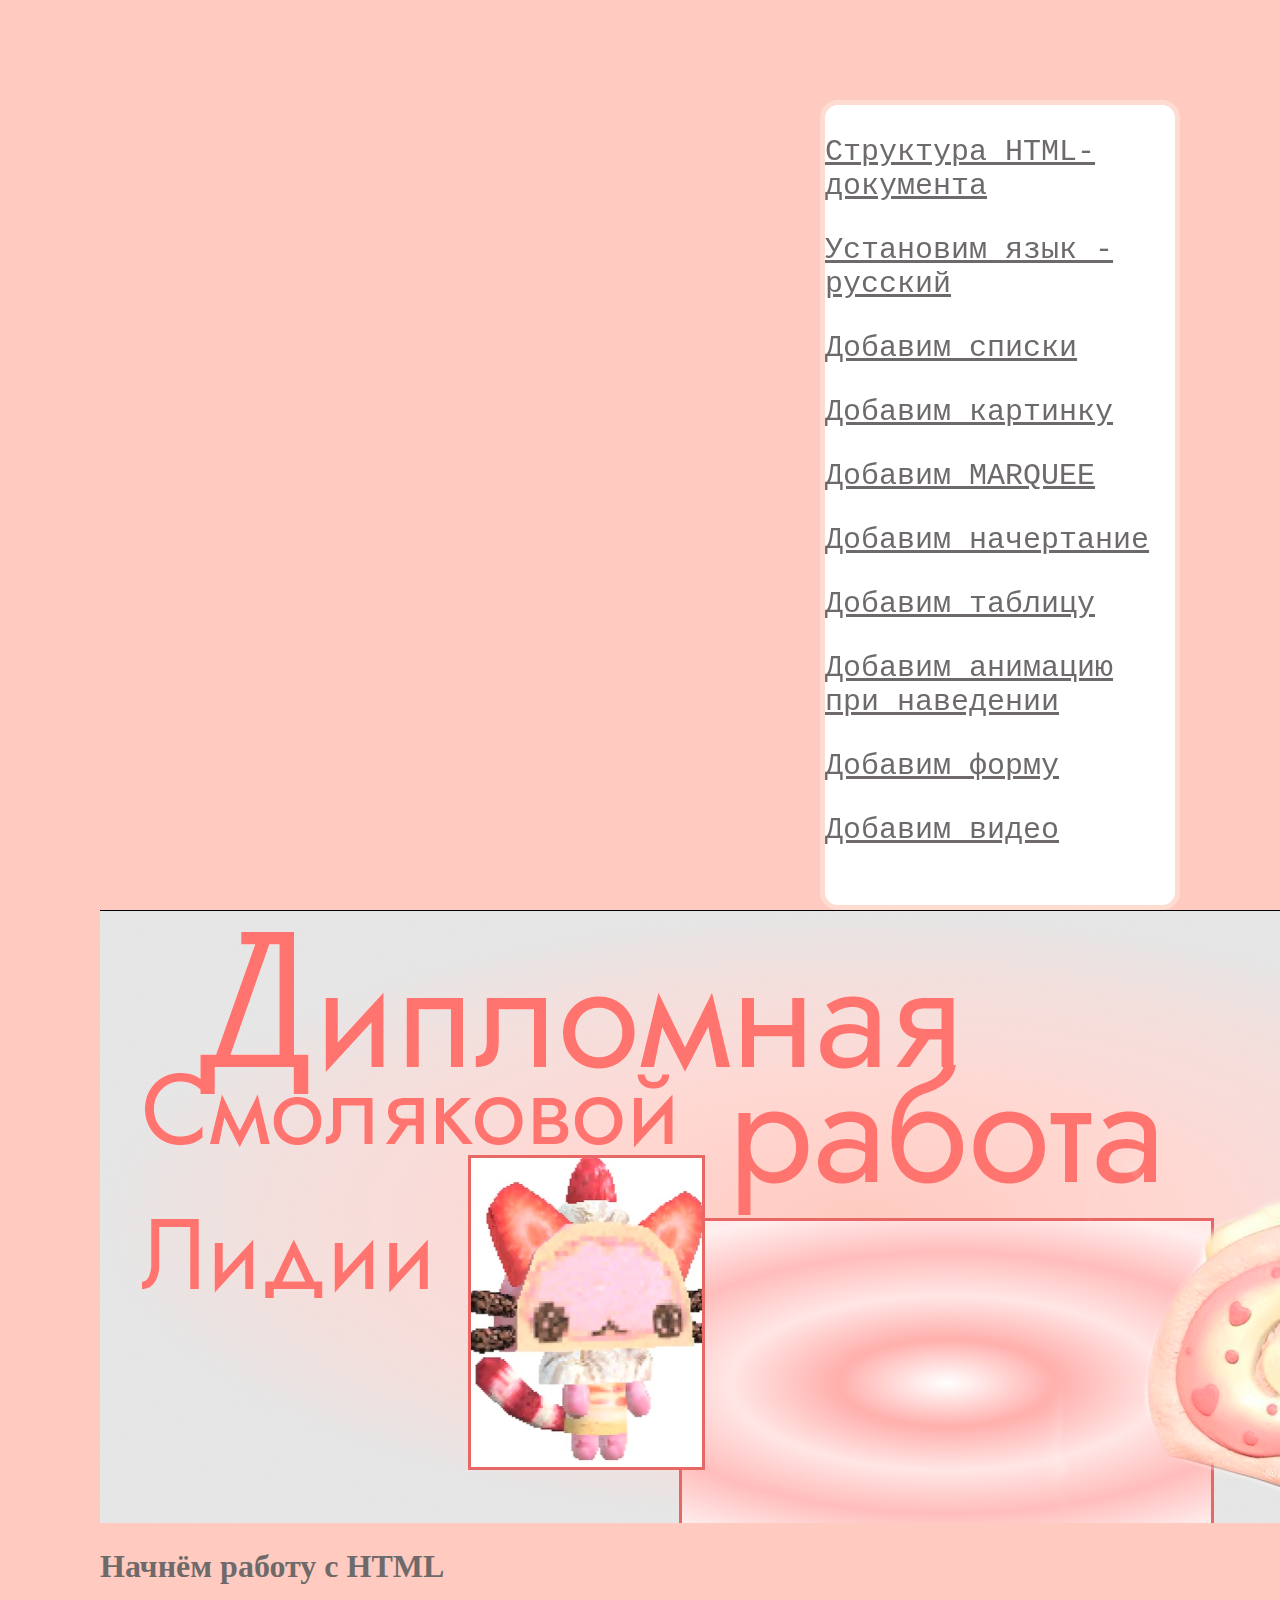
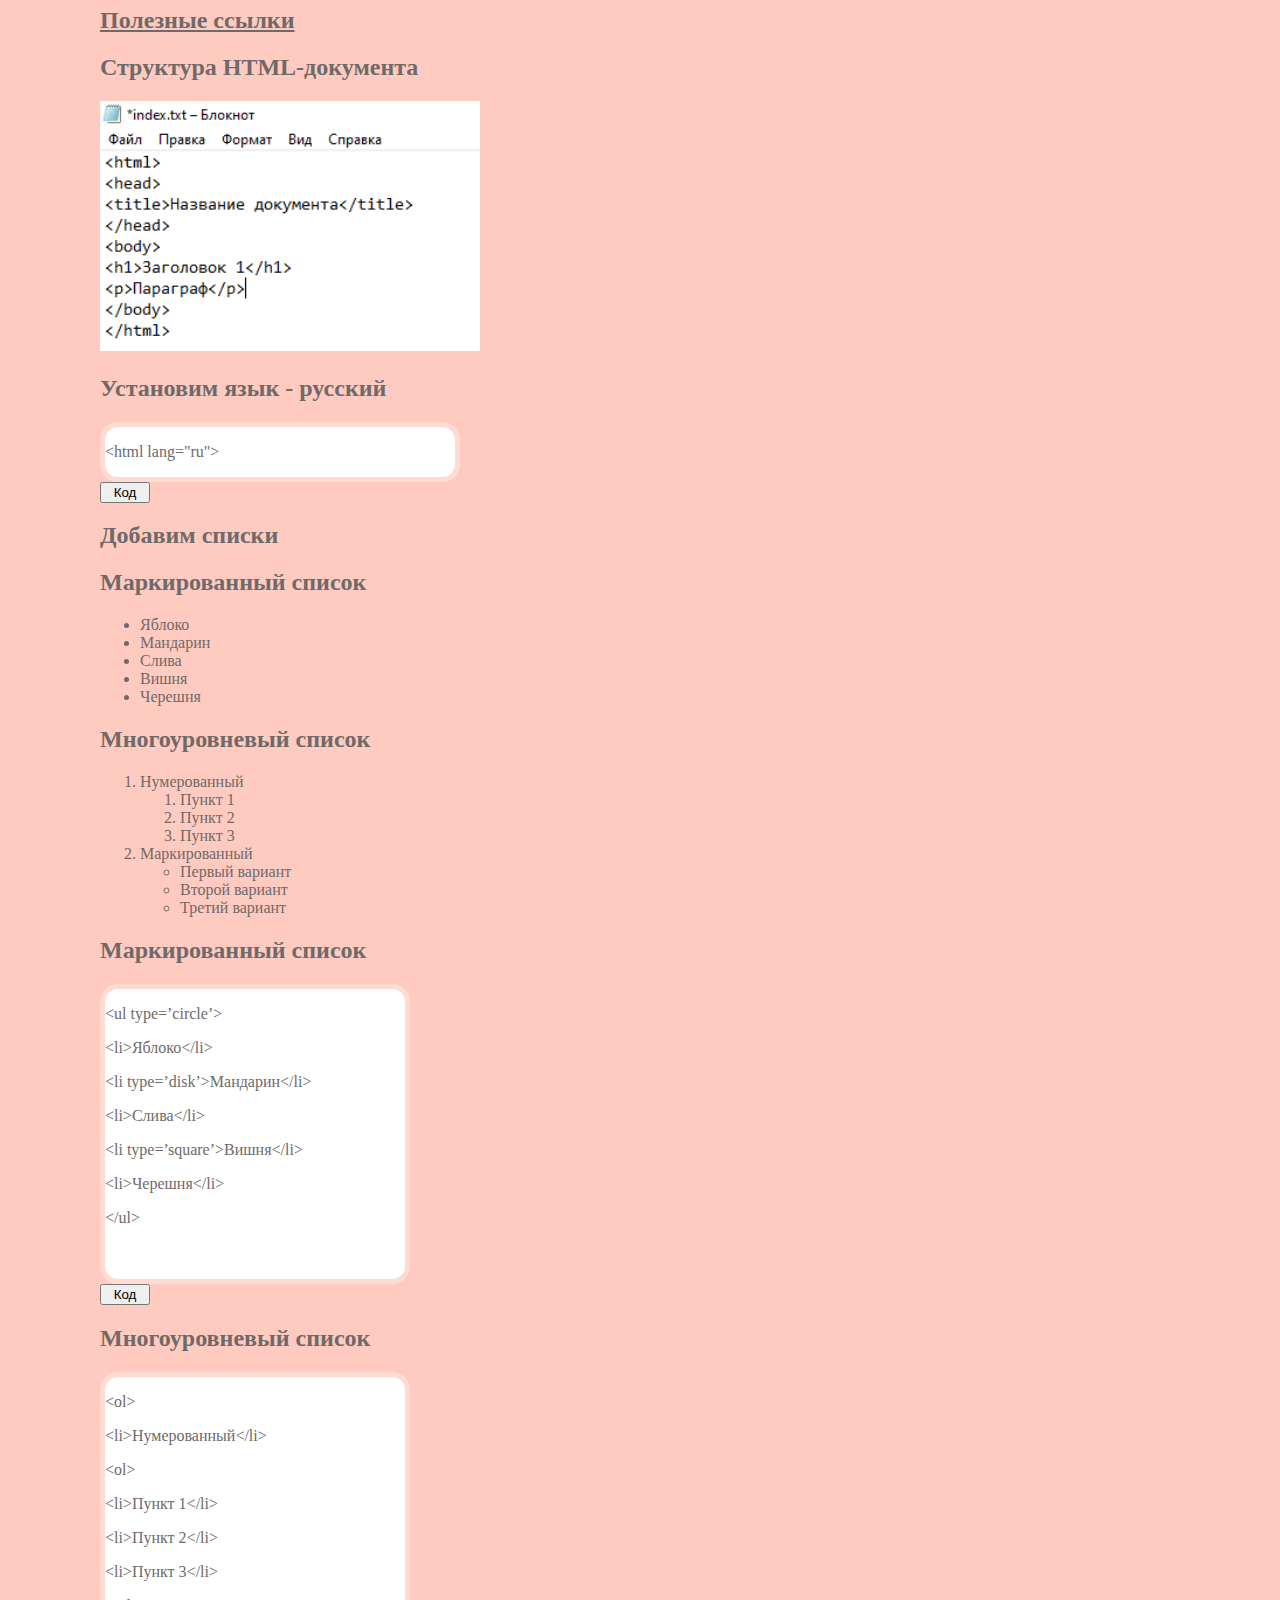
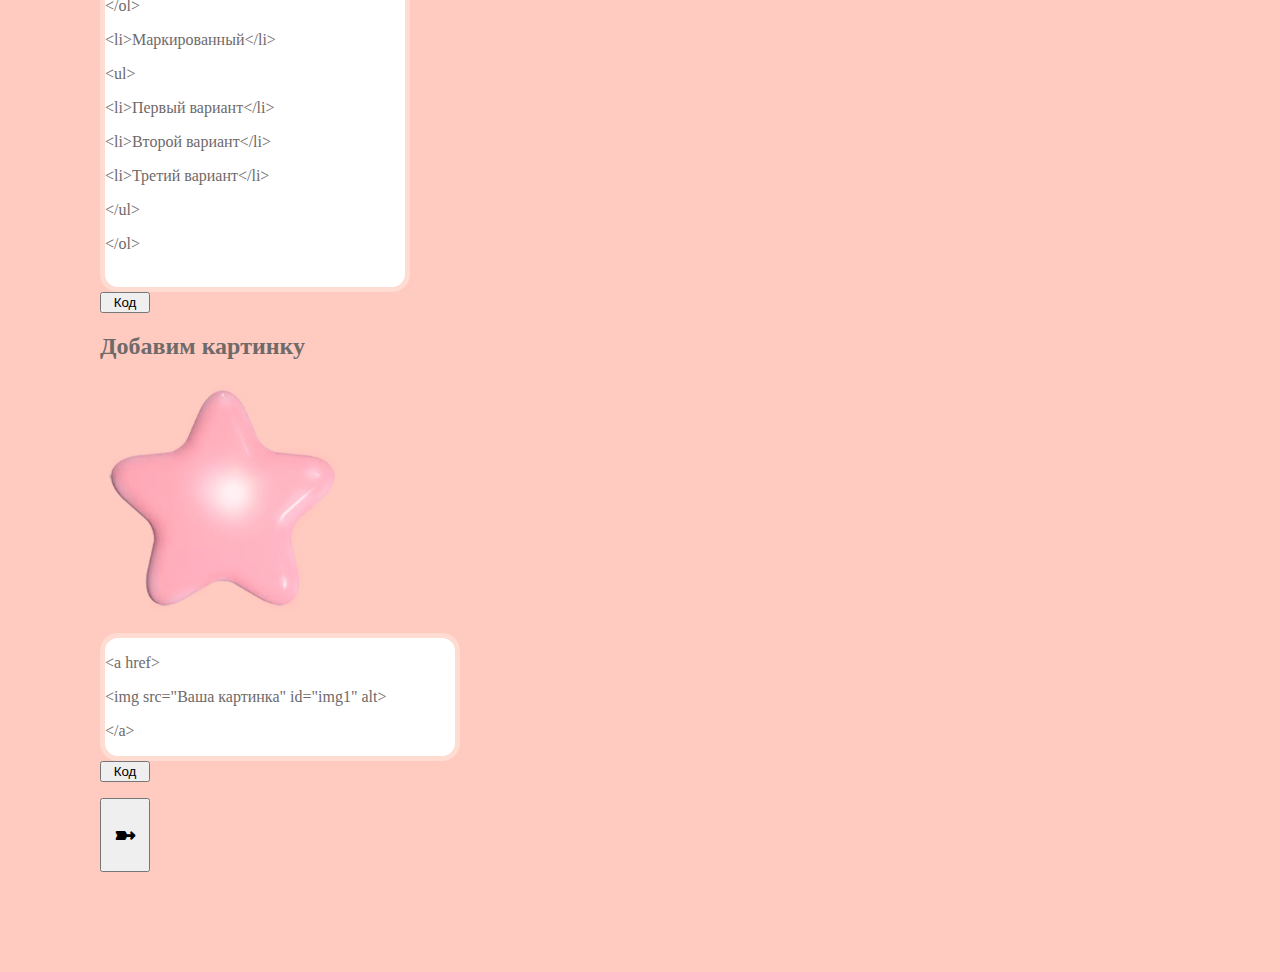
==== index.html @ 68c6f9c6 "Update index.html" ====
<!DOCTYPE html>
<html lang="ru">
  <head>
    <meta charset="utf-8">
    <meta http-equiv="X-UA-Compatible" content="IE=edge,chrome=1">
    <title>Курсовая работа за 2 курс</title>
    
    <meta name="author" content="mrmrs">
    <meta name="description" content="Common HTML patterns">
    <meta name="viewport" content="width=device-width, initial-scale=1">
	   <link rel="javascript" href="index.js">
     <link rel="stylesheet" href="style.css">
	<link rel="icon" href="icon.png" type="image/x-icon">

	  
  </head>
  <body>
    <div class="nav">
	<p>
	<a href="#structure">Структура HTML-документа</a>
	</p>
	<p>
	<a href="#language">Установим язык - русский</a>
	</p>
	<p>
	<a href="#list">Добавим списки</a>
	</p>
	<p>
	<a href="#img">Добавим картинку</a>
	</p>
	<p>
	<a href="#marquee">Добавим MARQUEE</a>
	</p>
	<p>
	<a href="#textstyle">Добавим начертание</a>
	</p>
	<p>
	<a href="#table">Добавим таблицу</a>
	</p>
	<p>
	<a href="#animation">Добавим анимацию при наведении</a>
	</p>
	<p>
	<a href="#form">Добавим форму</a>
	</p>
	<p>
	<a href="#video">Добавим видео</a>
	</p>
    </div>

	  
    <img src="Снимок экрана (2).png" id="banner" alt>
	  
    <h1 id="title">Начнём работу с HTML</h1>
<h2>
	<a href="index4.html">Полезные ссылки</a>
</h2>
	  
    <h2><a name="structure">Структура HTML-документа</a></h2>
    <img id="img1" src="screenshoot.png">

<h2><a name="language">Установим язык - русский</a></h2>
	  <div id="divv">
	 <p>&lthtml lang="ru"></p>
	  </div>

<button id="copyButton">Код</button>
<script>
    document.querySelector("#copyButton").addEventListener("click", function() {
    var range = document.createRange();
    range.selectNode(document.querySelector("#divv"));
    window.getSelection().removeAllRanges();
    window.getSelection().addRange(range);
    document.execCommand("copy");
    window.getSelection().removeAllRanges();
});
</script>
	  
    <h2><a name="list">Добавим списки</a></h2>
    <h2>Маркированный список</h2>
<ul type=’circle’>
<li>Яблоко</li>
<li type=’disk’>Мандарин</li>
<li>Слива</li>
<li type=’square’>Вишня</li>
<li>Черешня</li>
</ul>
    <h2>Многоуровневый список</h2>
<ol>
<li>Нумерованный</li>
<ol>
<li>Пункт 1</li>
<li>Пункт 2</li>
<li>Пункт 3</li>
</ol>
<li>Маркированный</li>
<ul>
<li>Первый вариант</li>
<li>Второй вариант</li>
<li>Третий вариант</li>
</ul>
</ol>

<h2>Маркированный список</h2>
<div id="divmarklist">
<p>&ltul type=’circle’></p>
<p>&ltli>Яблоко&lt/li></p>
<p>&ltli type=’disk’>Мандарин&lt/li></p>
<p>&ltli>Слива&lt/li></p>
<p>&ltli type=’square’>Вишня&lt/li></p>
<p>&ltli>Черешня&lt/li></p>
<p>&lt/ul></p>
</div>

<button id="copybutton">Код</button>
<script>
    document.querySelector("#copybutton").addEventListener("click", function() {
    var range = document.createRange();
    range.selectNode(document.querySelector("#divmarklist"));
    window.getSelection().removeAllRanges();
    window.getSelection().addRange(range);
    document.execCommand("copy");
    window.getSelection().removeAllRanges();
});
</script>

    <h2>Многоуровневый список</h2>
<div id="divlvllist">
<p>&ltol></p>
<p>&ltli>Нумерованный&lt/li></p>
<p>&ltol></p>
<p>&ltli>Пункт 1&lt/li></p>
<p>&ltli>Пункт 2&lt/li></p>
<p>&ltli>Пункт 3&lt/li></p>
<p>&lt/ol></p>
<p>&ltli>Маркированный&lt/li></p>
<p>&ltul></p>
<p>&ltli>Первый вариант&lt/li></p>
<p>&ltli>Второй вариант&lt/li></p>
<p>&ltli>Третий вариант&lt/li></p>
<p>&lt/ul></p>
<p>&lt/ol></p>
</div>

<button id="CopyButton">Код</button>
<script>
    document.querySelector("#CopyButton").addEventListener("click", function() {
    var range = document.createRange();
    range.selectNode(document.querySelector("#divlvllist"));
    window.getSelection().removeAllRanges();
    window.getSelection().addRange(range);
    document.execCommand("copy");
    window.getSelection().removeAllRanges();
});
</script>	  
	  
<h2><a name="img">Добавим картинку</a></h2>
<a href>
    <img src="6b1bb26664a8aafcd16a6d4436bcf54a.png" id="img1" alt>
</a>
<div id="img">
    <p>
&lta href>
    <p/>
    <p>
    &ltimg src="Ваша картинка" id="img1" alt>
    </p>
    <p>
&lt/a>
    <p/>
</div>

<button id="Copybutton">Код</button>
<script>
    document.querySelector("#Copybutton").addEventListener("click", function() {
    var range = document.createRange();
    range.selectNode(document.querySelector("#img"));
    window.getSelection().removeAllRanges();
    window.getSelection().addRange(range);
    document.execCommand("copy");
    window.getSelection().removeAllRanges();
});
</script>
	<p> </p>
	  
<a href='index2.html'>
    <button>
	<h1>➼</h1>
    </button>
</a>
	
  </body>
</html>
---- style.css ----
html {
   scroll-behavior: smooth;
}
#img1 {
   height: 250px;
   transition: transform .3s ease-in-out;
}

body {
   background-color: #FFCAC0;
   background-size: cover;
   margin: 100px;
}
h2 {
   color: #6E6A6A;
   panding-left: 50px;
}
#title {
   color: #6E6A6A;
   animation-duration: 3s;
   animation-name: slidein;
   ​font-family: Garamond, serif;
   panding-left: 35px;
}
@keyframes slidein {
  from {
    margin-left: 60%;
    width: 300%;
  }

  to {
    margin-left: 0%;
    width: 100%;
  }
}  

ol {
   color: #6E6A6A;
}
ul {
   color: #6E6A6A;
}
marquee {
   color: #6E6A6A;
}
p {
   color: #6E6A6A;
   panding-left: 35px;
}
button {
	width: 50px;
}
button:hover {
	width: 50px;
	background: rgba(0,0,0,0);
	color: #6E6A6A;
	box-shadow: inset 0 0 0 3px #6E6A6A;
}

#img2 {
   margin-left: 60px;
   height: 150px;
}
a:hover #img2, a:focus #img2 {
   transform: scale(1.5) rotate(-3deg);
   margin-left: 60px;
}
.divvv {
   border: 5px solid #FFDCD2; 
   height: 510px;
   width: 350px;
   background-color: #FFFFFF;
   border-radius: 18px;
}
.divv {
   border: 5px solid #FFDCD2; 
   height: 290px;
   width: 300px;
   background-color: #FFFFFF;
   border-radius: 18px;
}

#divmarklist {
   border: 5px solid #FFDCD2; 
   height: 290px;
   width: 300px;
   background-color: #FFFFFF;
   border-radius: 18px;
}

#divlvllist {
   border: 5px solid #FFDCD2; 
   height: 510px;
   width: 300px;
   background-color: #FFFFFF;
   border-radius: 18px;
}

div {
   border: 5px solid #FFDCD2; 
   background-color: #FFFFFF;
   width: 350px;
   border-radius: 18px;
}

.nav {
	position: sticky;
	float: right;
	top: 15px;
	right: 50px;
	font-color: #6E6A6A;
	height: 800px;
	font: 30px "Courier New", sans-serif;
	border-radius: 18px;
}
@import url('https://fonts.googleapis.com/css?family=Lobster Two');

h3{
  margin: 40px auto;
  font-family: 'Ubuntu', sans-serif;
  font-size: 70px;
  font-weight: bold;
  color: #CFC547;
  text-align: center;
  letter-spacing: 5px;
  text-shadow: 10px 10px 25px rgb(81,67,21),
    -10px 10px 25px rgb(81,67,21),
    -10px -10px 25px rgb(81,67,21),
    10px -10px 25px rgb(81,67,21);
   panding-left: 35px;
}

a {
	color: #6E6A6A;
}

#diplom {
   color: #6E6A6A;
   animation-duration: 3s;
   animation-name: slidein;
   ​font-family: Garamond, serif;
}
selector {
  cursor: src="cursor.png", auto;
}

.banner {
	width: 1080px;
}
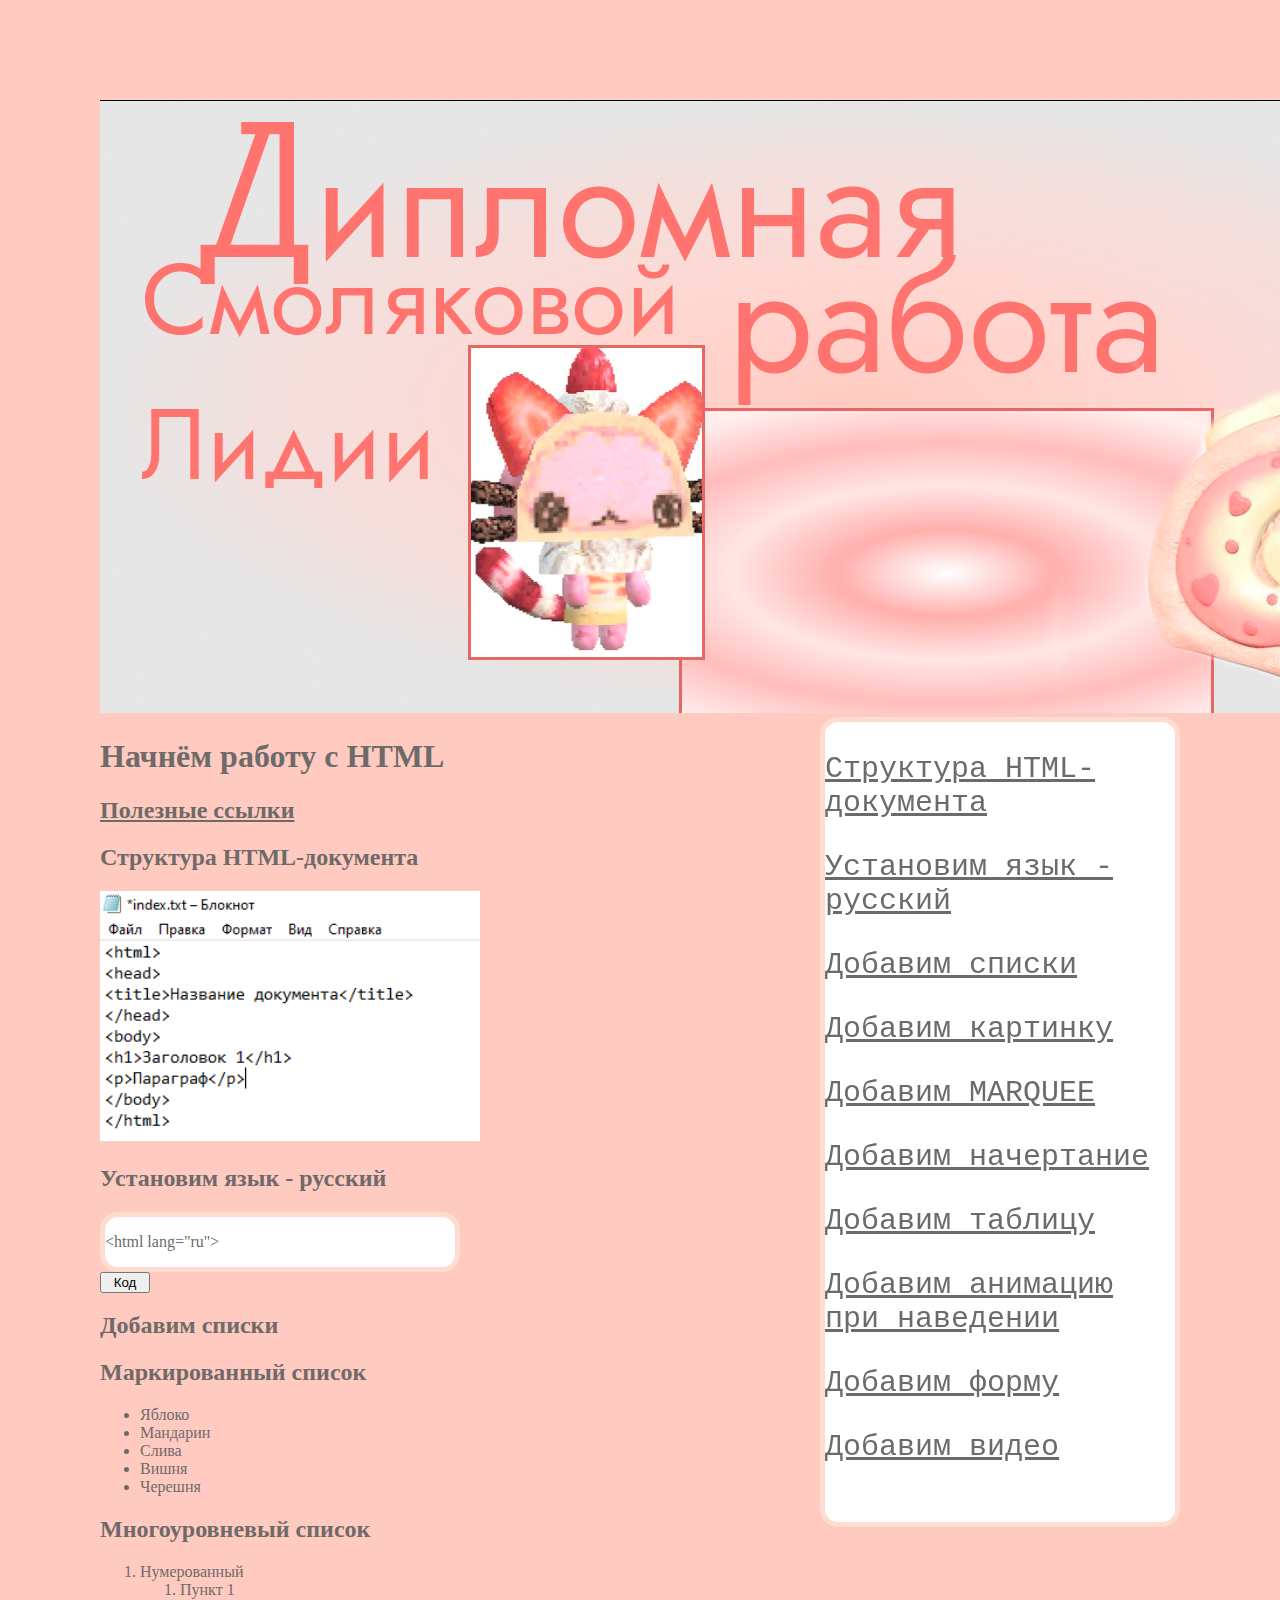
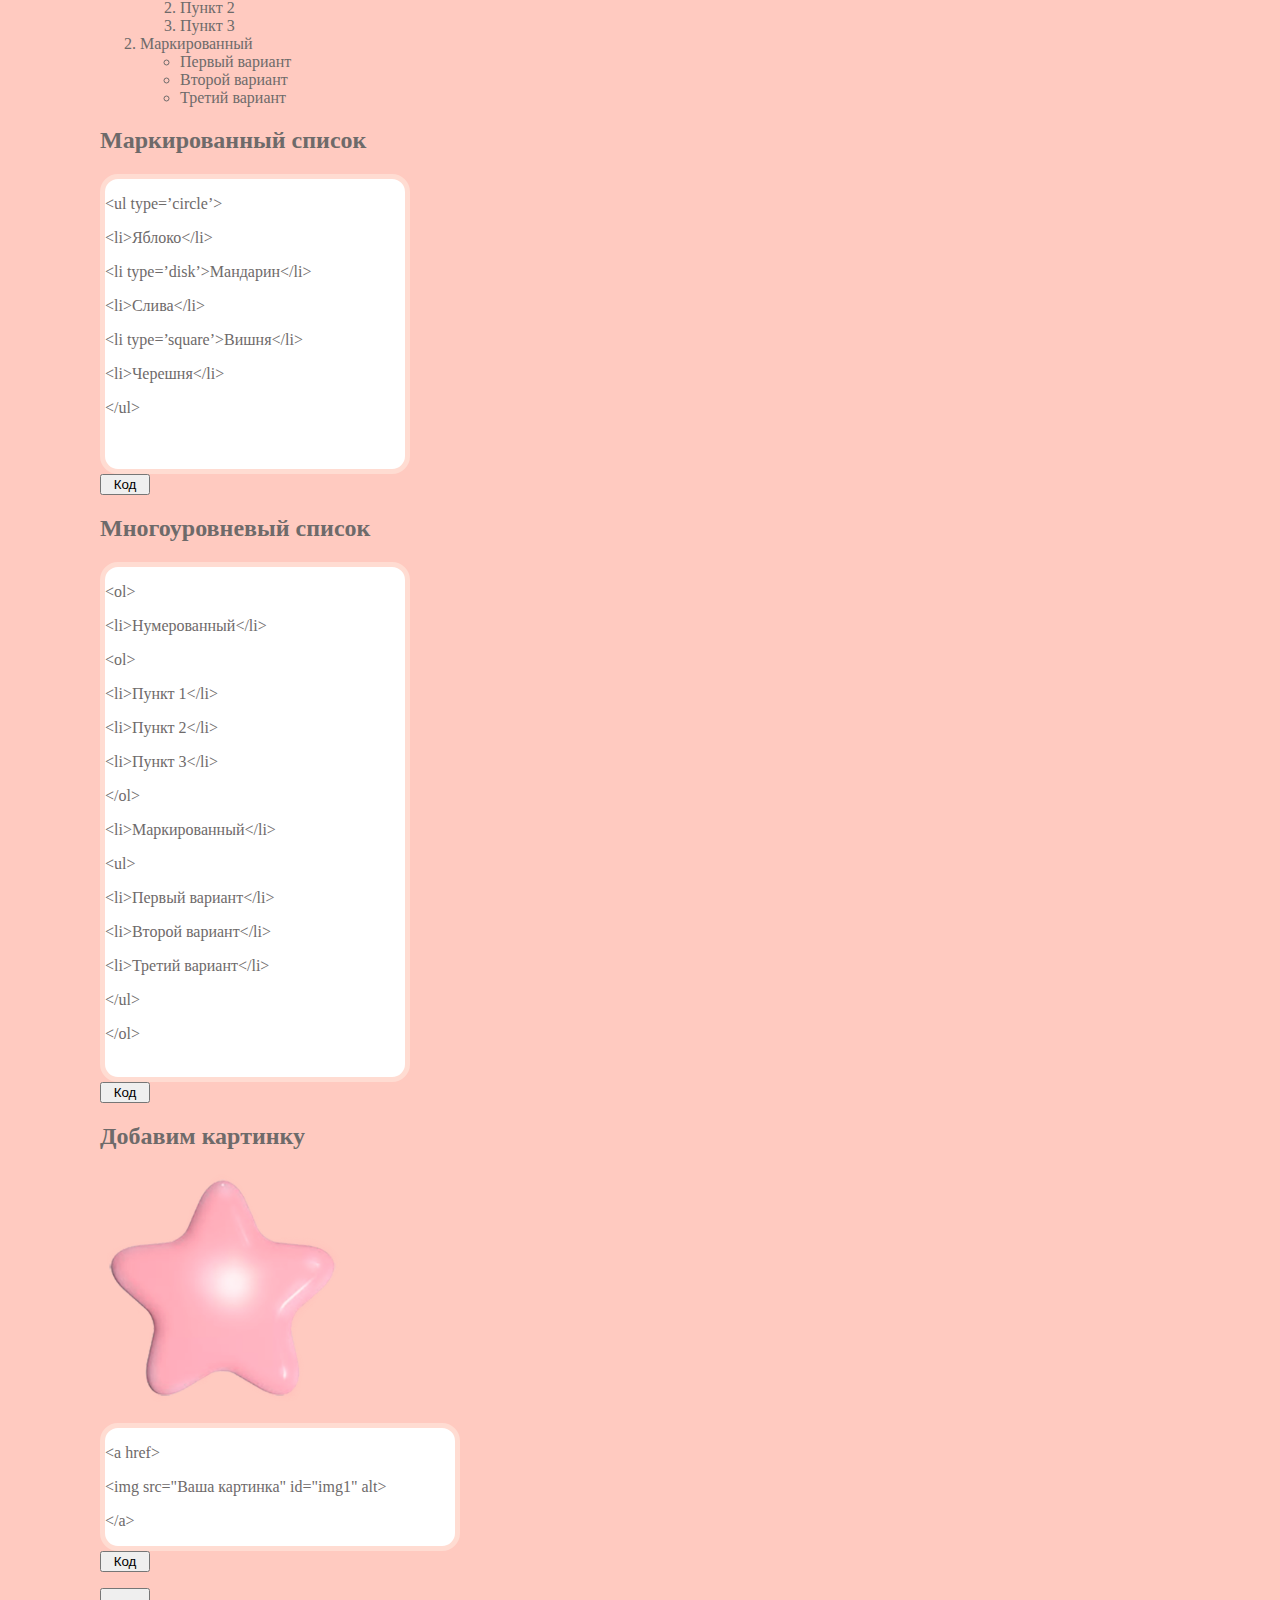
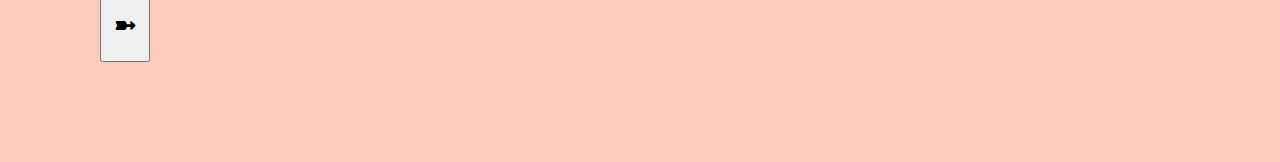
==== commit 7e65b1ff: "Update index.html" ====
--- a/index.html
+++ b/index.html
@@ -15,6 +15,8 @@
 	  
   </head>
   <body>
+    <img src="Снимок экрана (2).png" id="banner" alt>
+
     <div class="nav">
 	<p>
 	<a href="#structure">Структура HTML-документа</a>
@@ -49,12 +51,12 @@
     </div>
 
 	  
-    <img src="Снимок экрана (2).png" id="banner" alt>
 	  
     <h1 id="title">Начнём работу с HTML</h1>
-<h2>
-	<a href="index4.html">Полезные ссылки</a>
-</h2>
+
+	<a href="index4.html">
+		<h2>Полезные ссылки</h2>
+	</a>
 	  
     <h2><a name="structure">Структура HTML-документа</a></h2>
     <img id="img1" src="screenshoot.png">
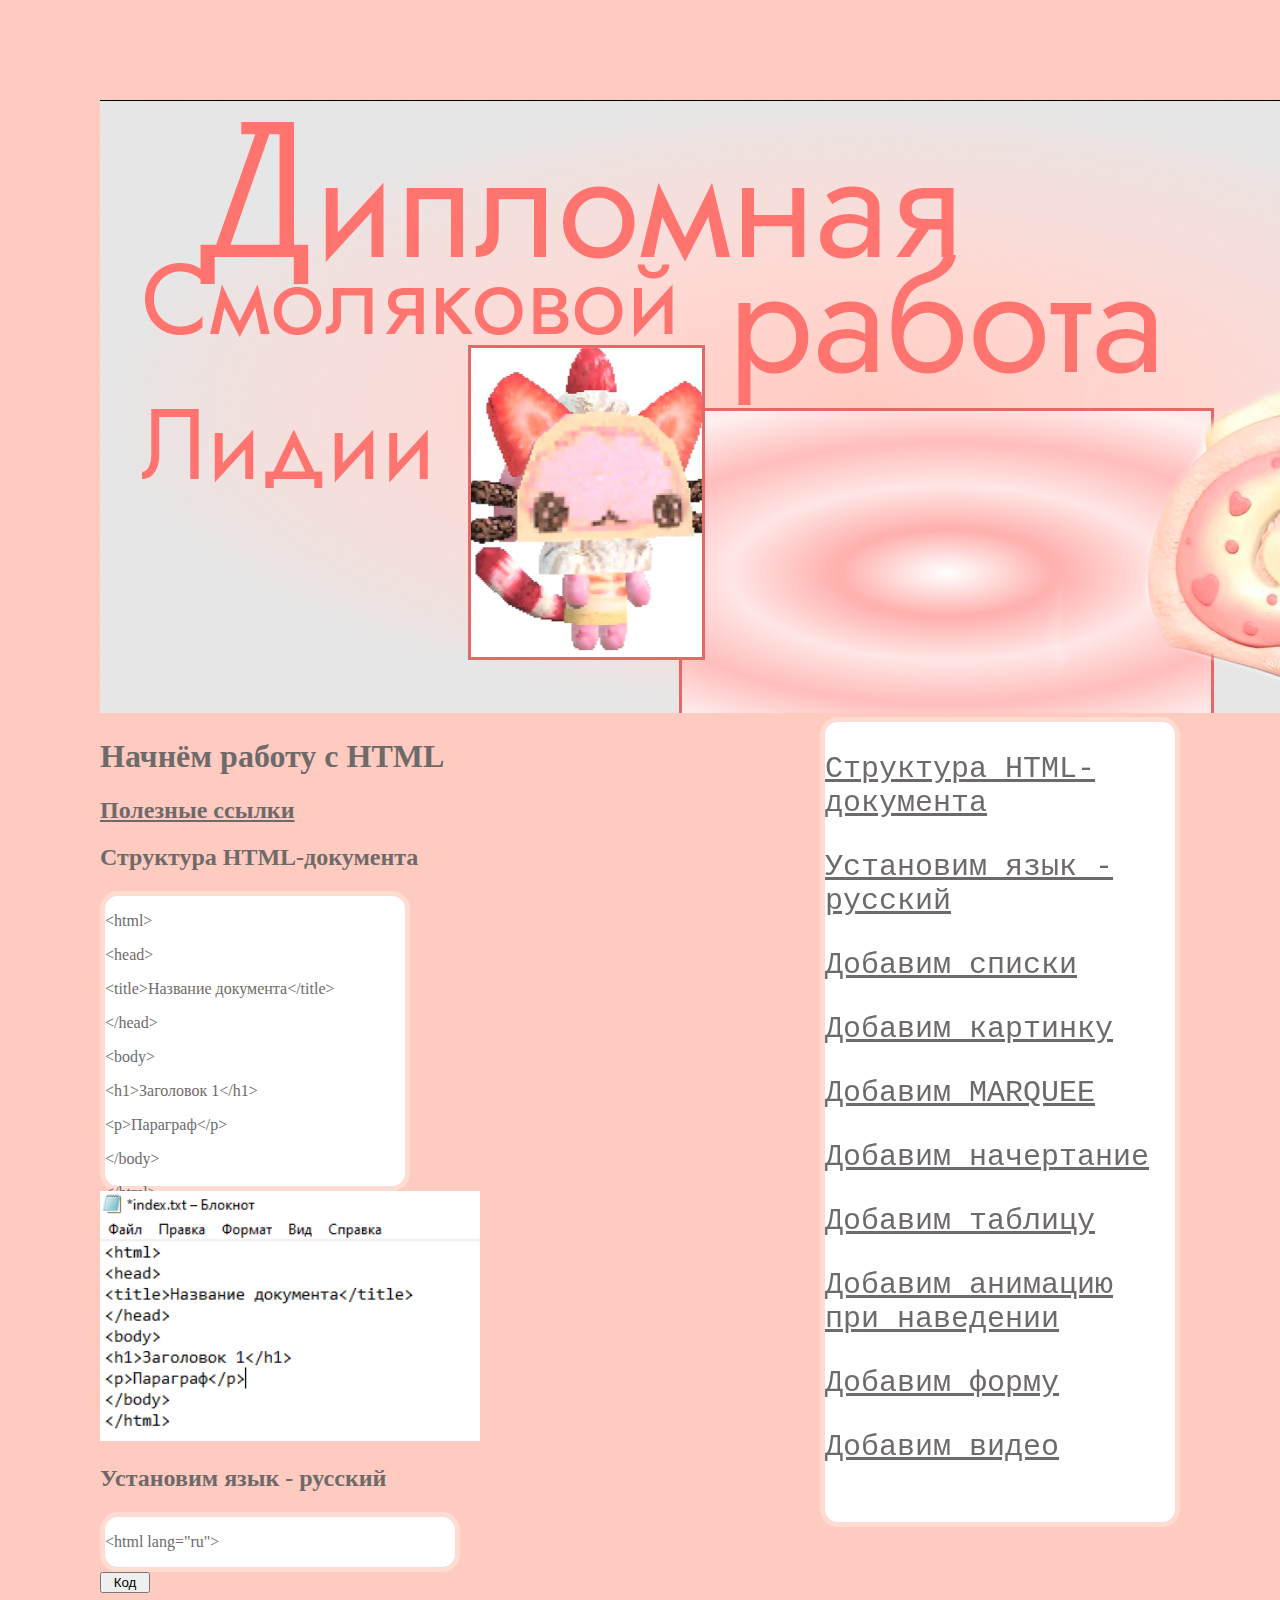
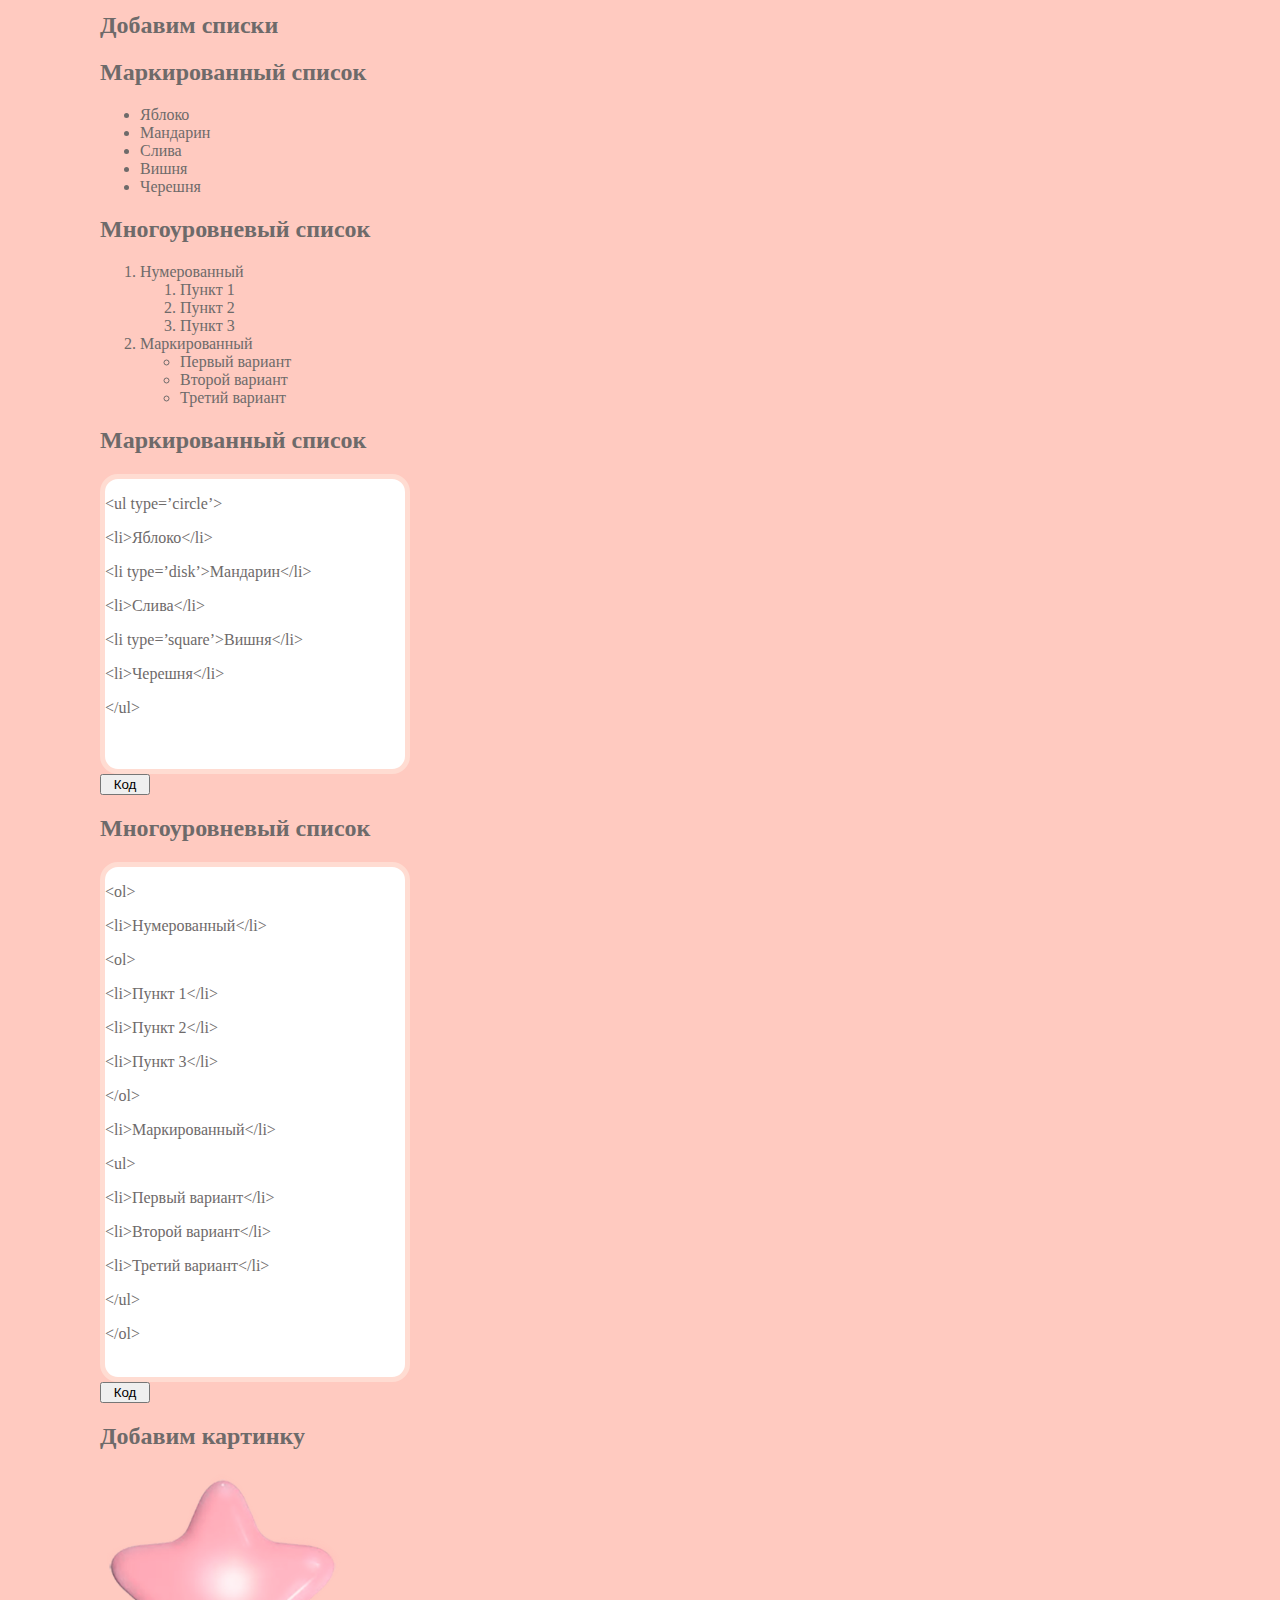
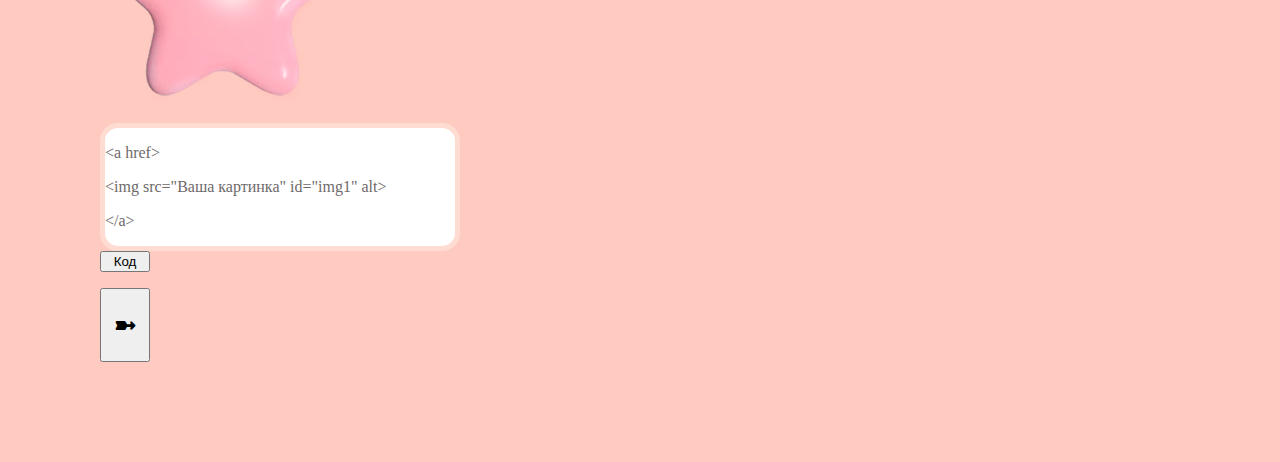
==== commit 7fc3e894: "Update index.html" ====
--- a/index.html
+++ b/index.html
@@ -59,6 +59,17 @@
 	</a>
 	  
     <h2><a name="structure">Структура HTML-документа</a></h2>
+	  <div id="divmarklist">
+<p>&lthtml></p>
+<p>&lthead></p>
+<p>&lttitle>Название документа&lt/title></p>
+<p>&lt/head></p>
+<p>&ltbody></p>
+<p>&lth1>Заголовок 1&lt/h1></p>
+<p>&ltp>Параграф&lt/p></p>
+<p>&lt/body></p>
+<p>&lt/html></p>
+</div>
     <img id="img1" src="screenshoot.png">
 
 <h2><a name="language">Установим язык - русский</a></h2>
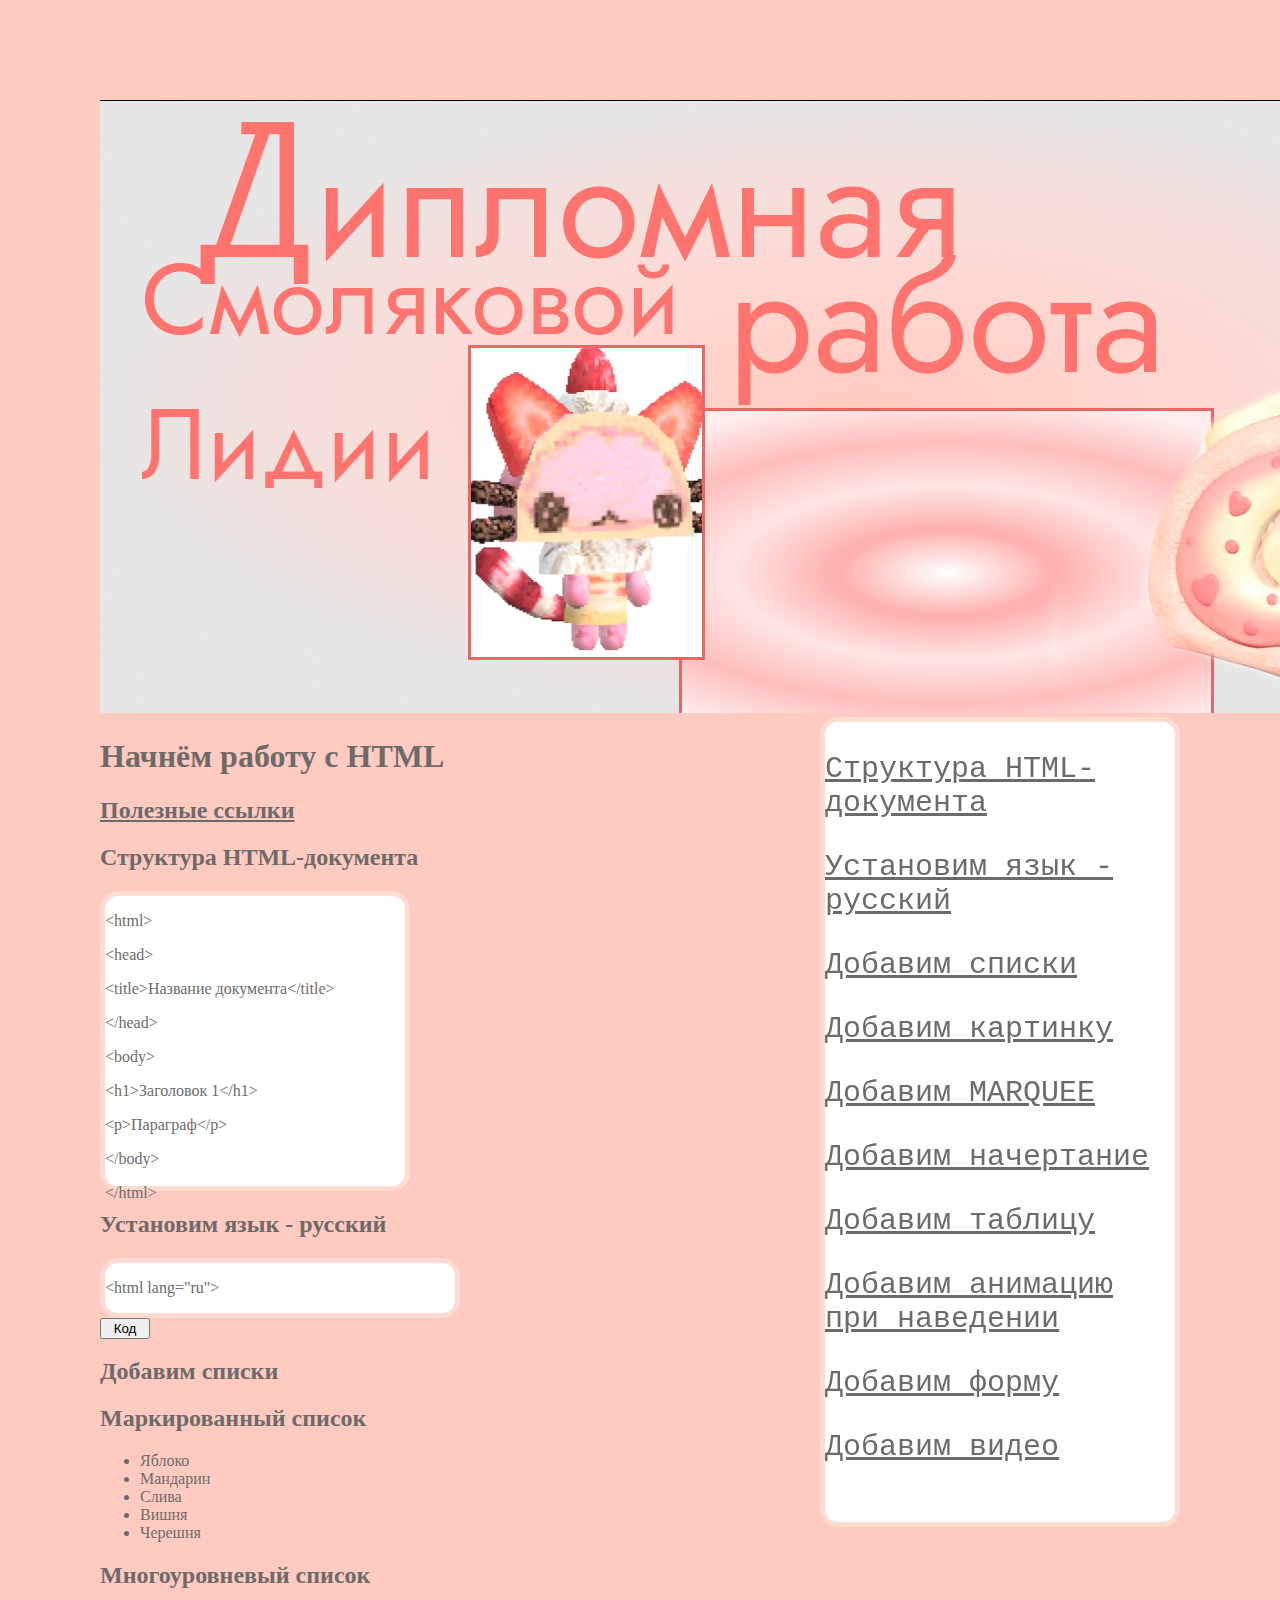
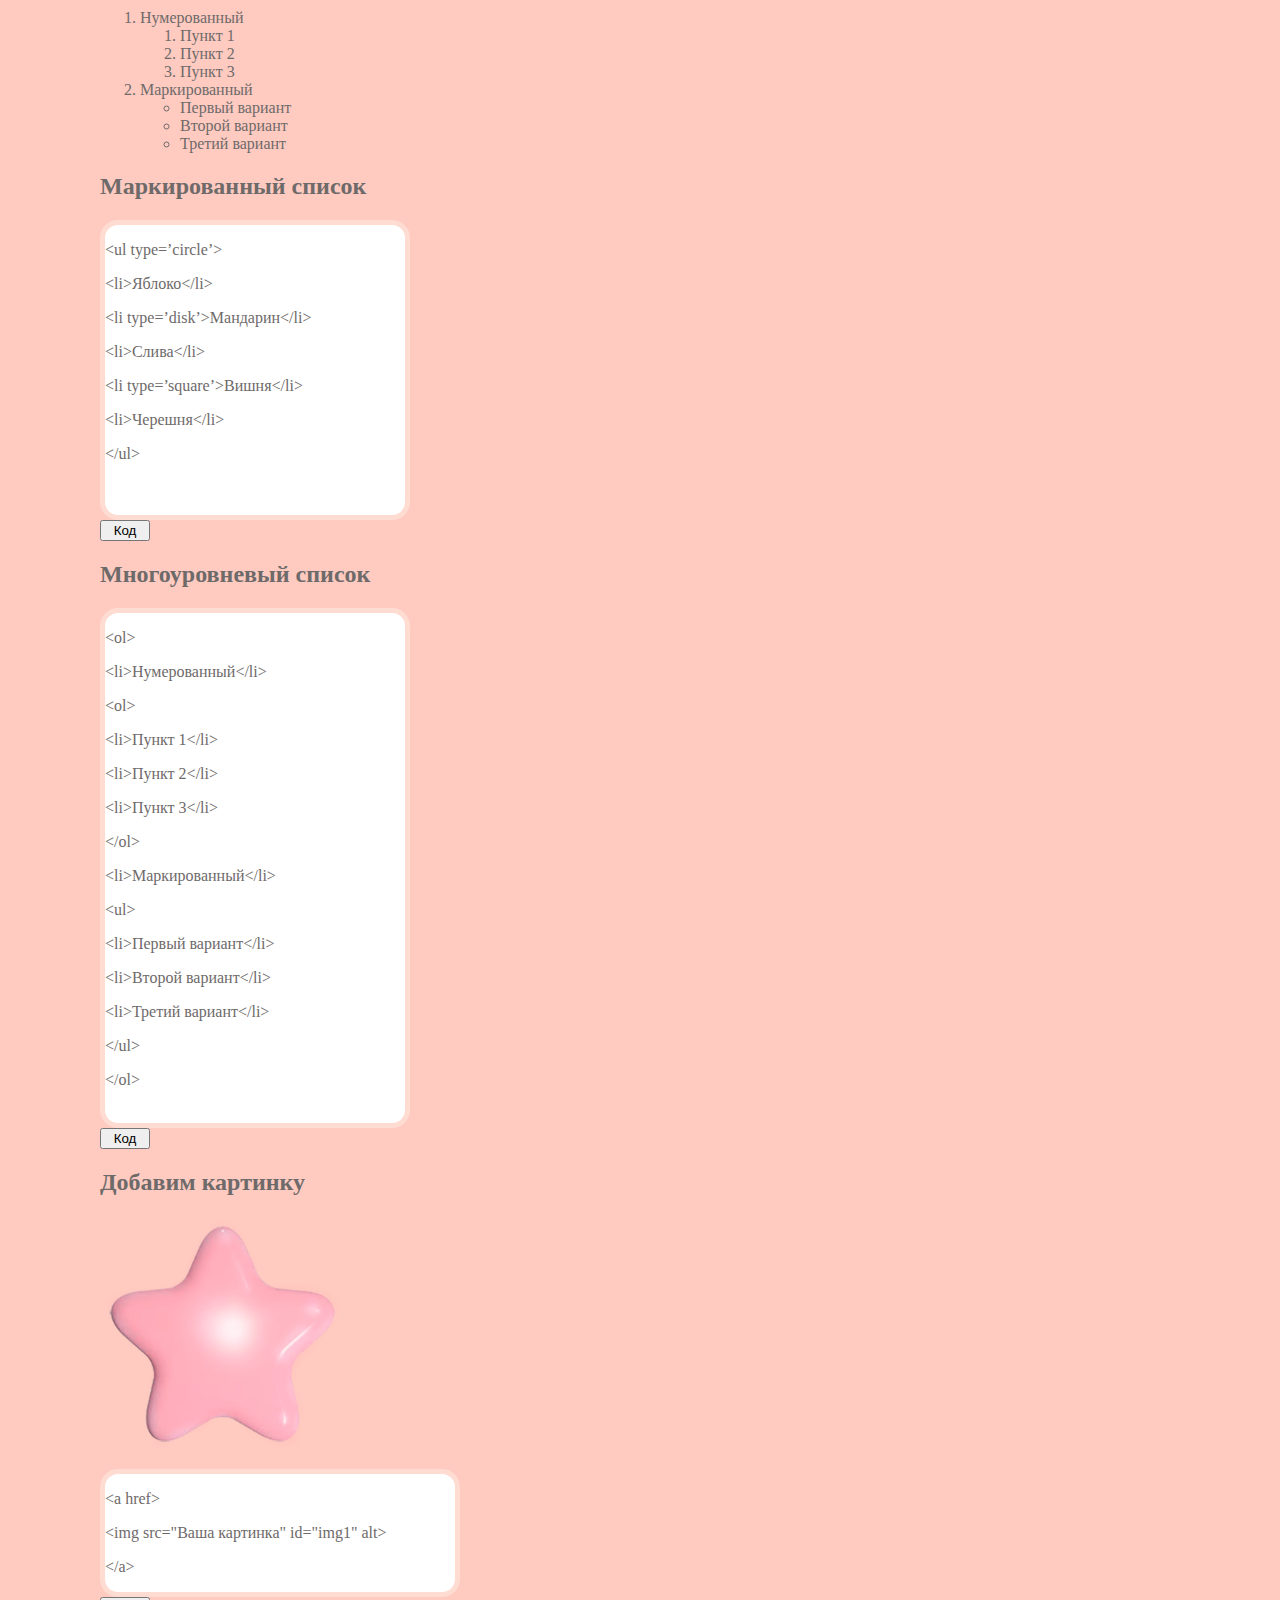
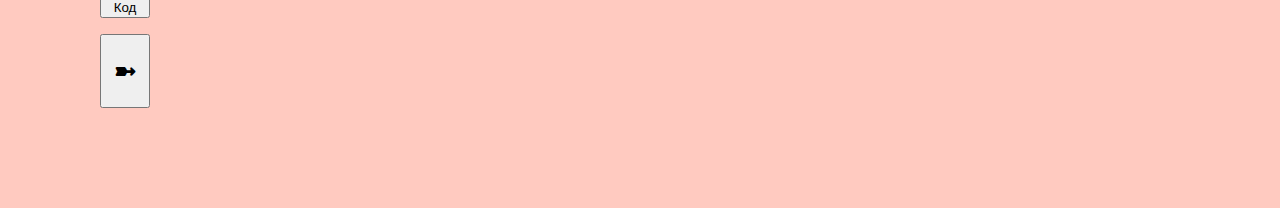
==== commit 7f310dce: "Update index.html" ====
--- a/index.html
+++ b/index.html
@@ -70,7 +70,6 @@
 <p>&lt/body></p>
 <p>&lt/html></p>
 </div>
-    <img id="img1" src="screenshoot.png">
 
 <h2><a name="language">Установим язык - русский</a></h2>
 	  <div id="divv">
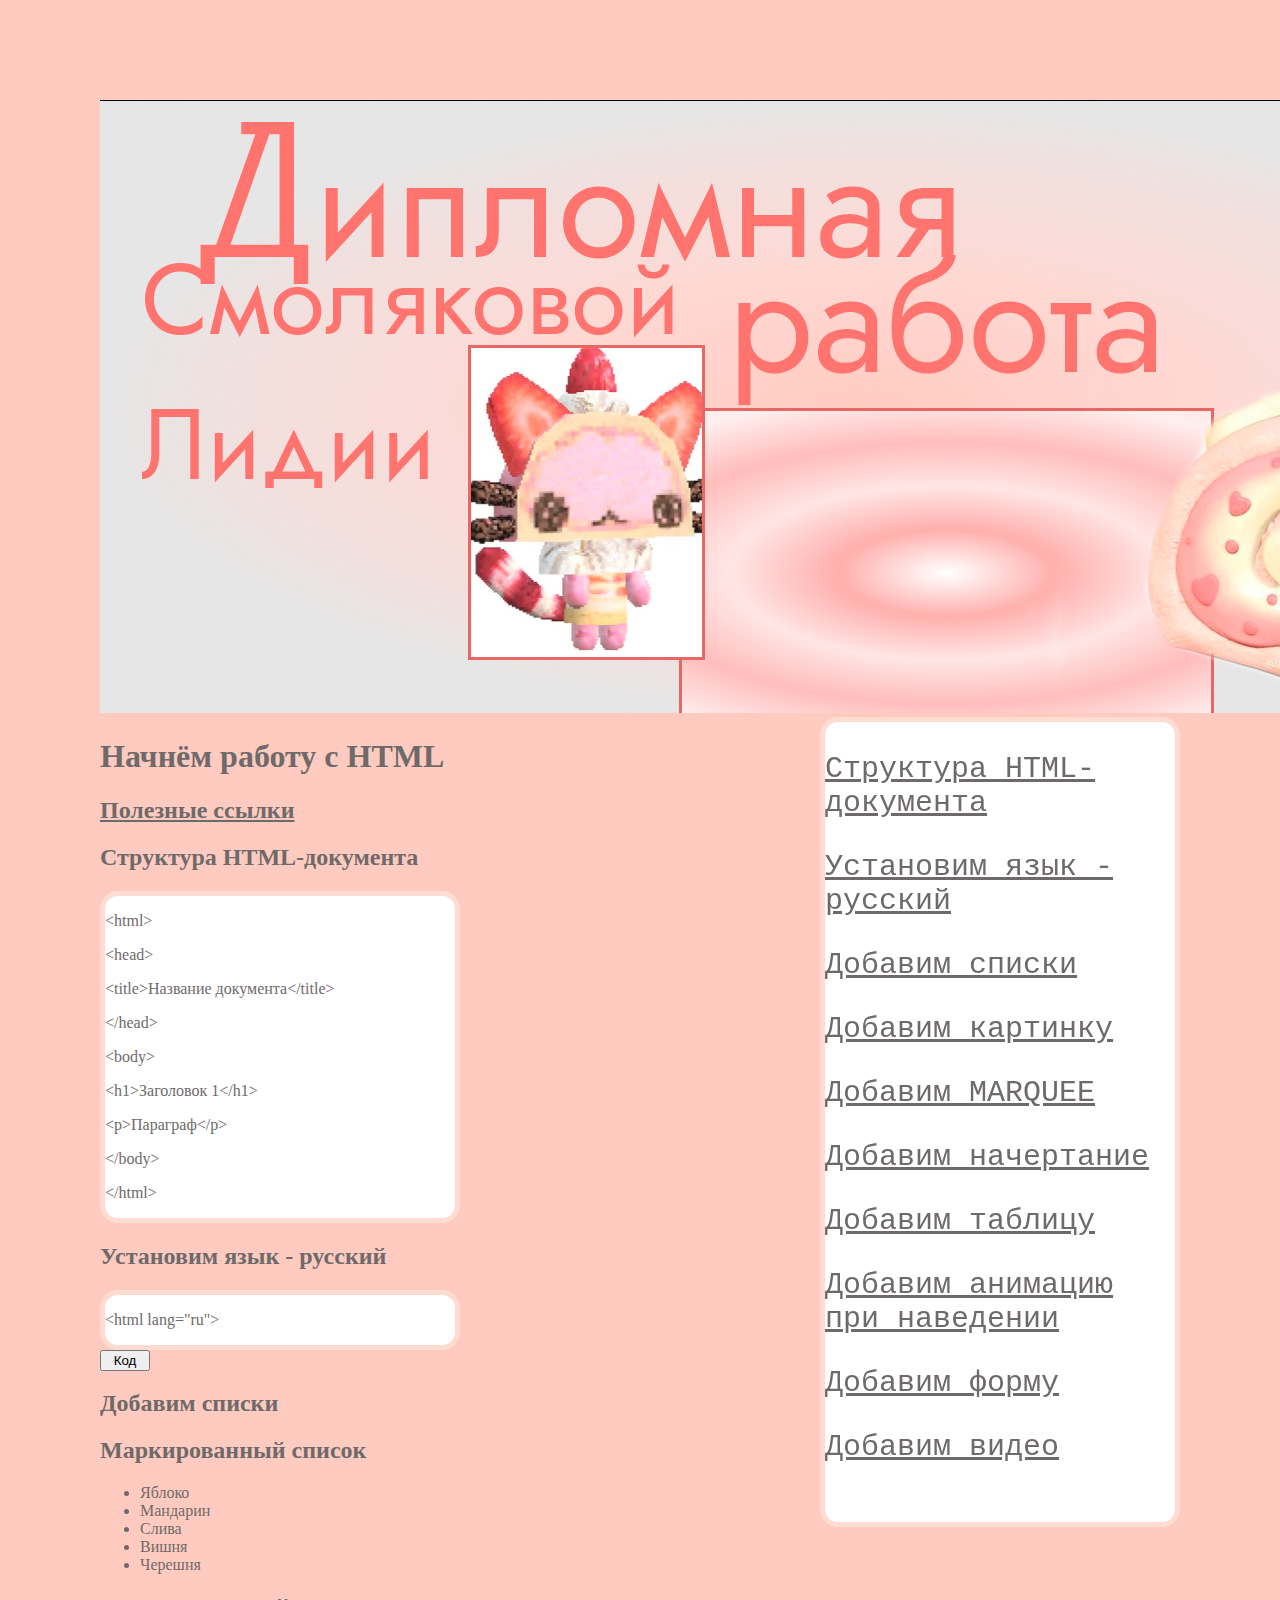
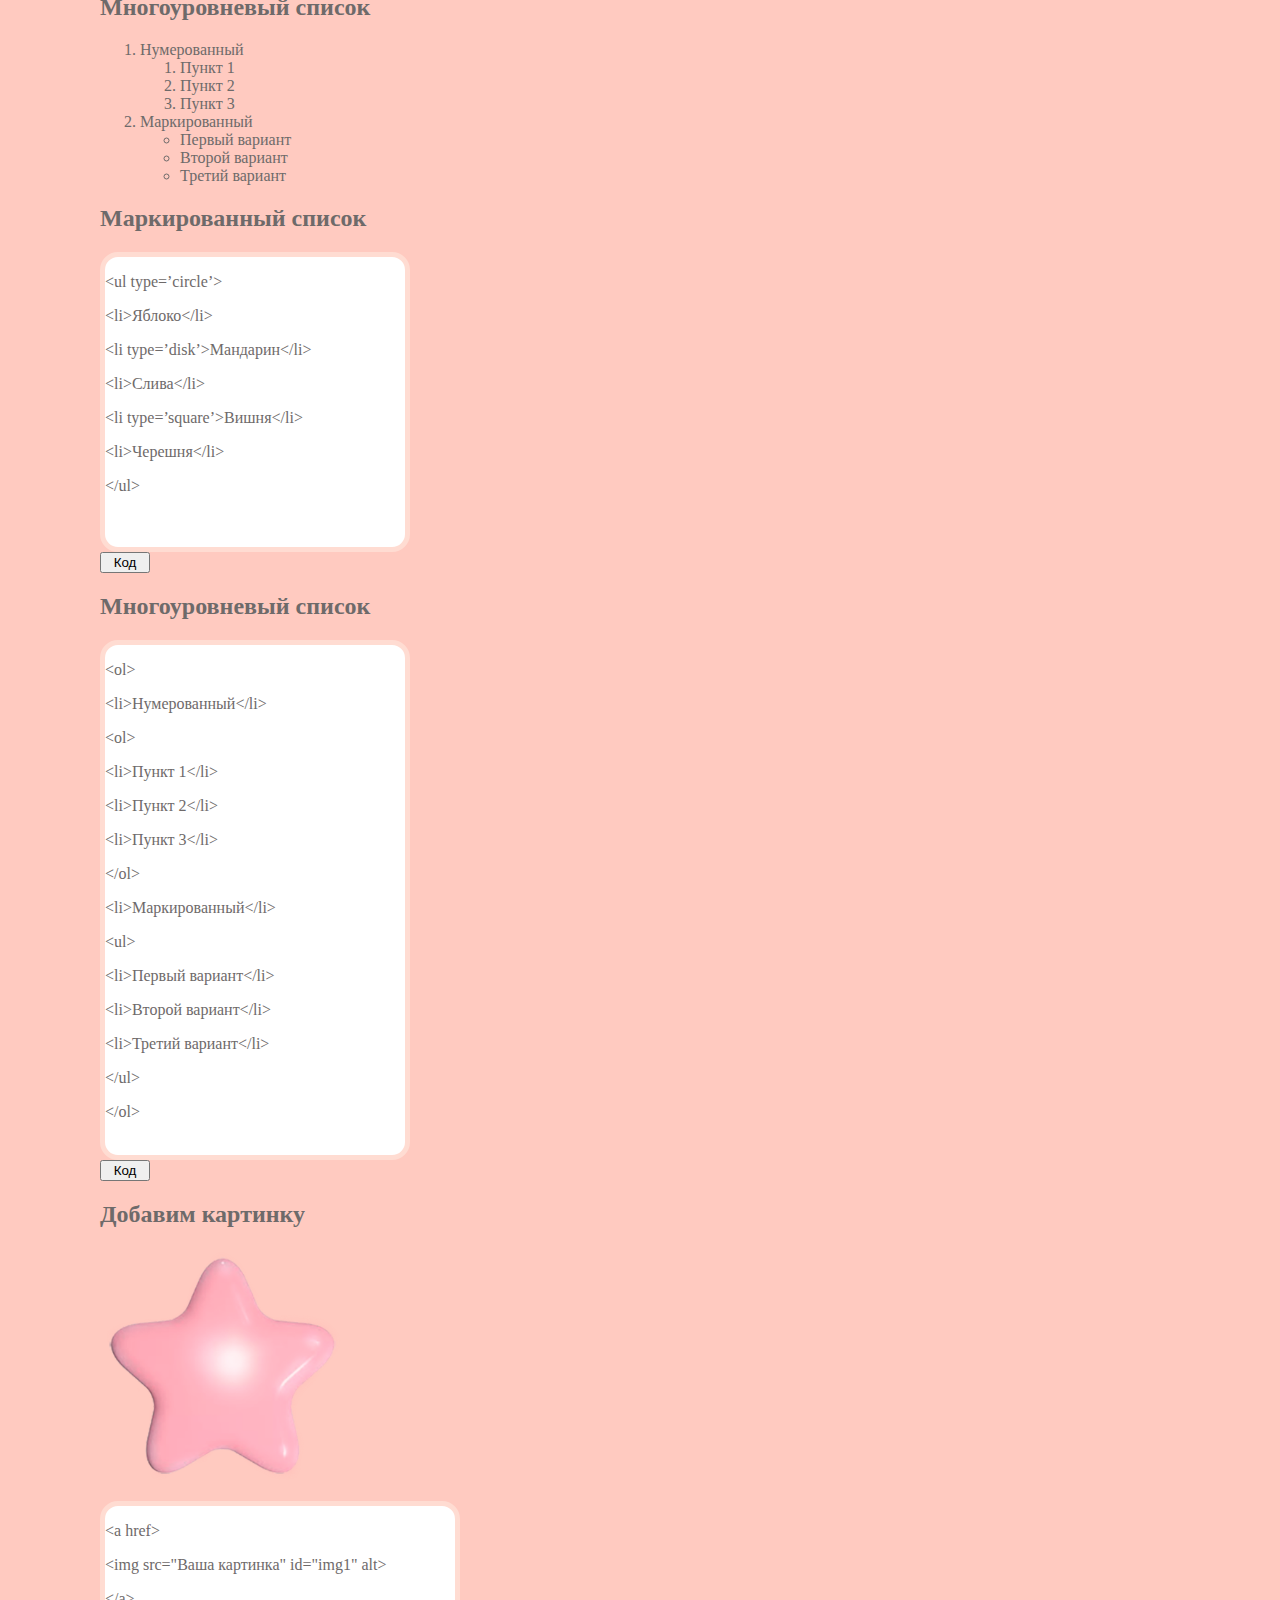
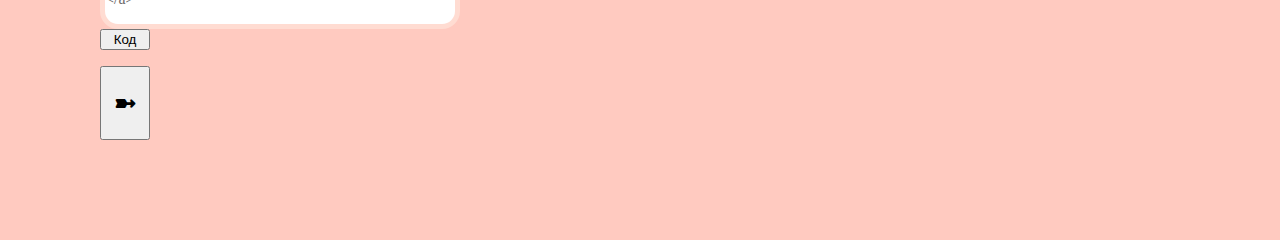
==== commit 956bc490: "Update index.html" ====
--- a/index.html
+++ b/index.html
@@ -59,7 +59,7 @@
 	</a>
 	  
     <h2><a name="structure">Структура HTML-документа</a></h2>
-	  <div id="divmarklist">
+	  <div id="divstructure">
 <p>&lthtml></p>
 <p>&lthead></p>
 <p>&lttitle>Название документа&lt/title></p>
--- a/style.css
+++ b/style.css
@@ -81,7 +81,7 @@
 }
 
 #divmarklist {
-   border: 5px solid #FFDCD2; 
+   border: 5px solid #FFDCD2;
    height: 290px;
    width: 300px;
    background-color: #FFFFFF;
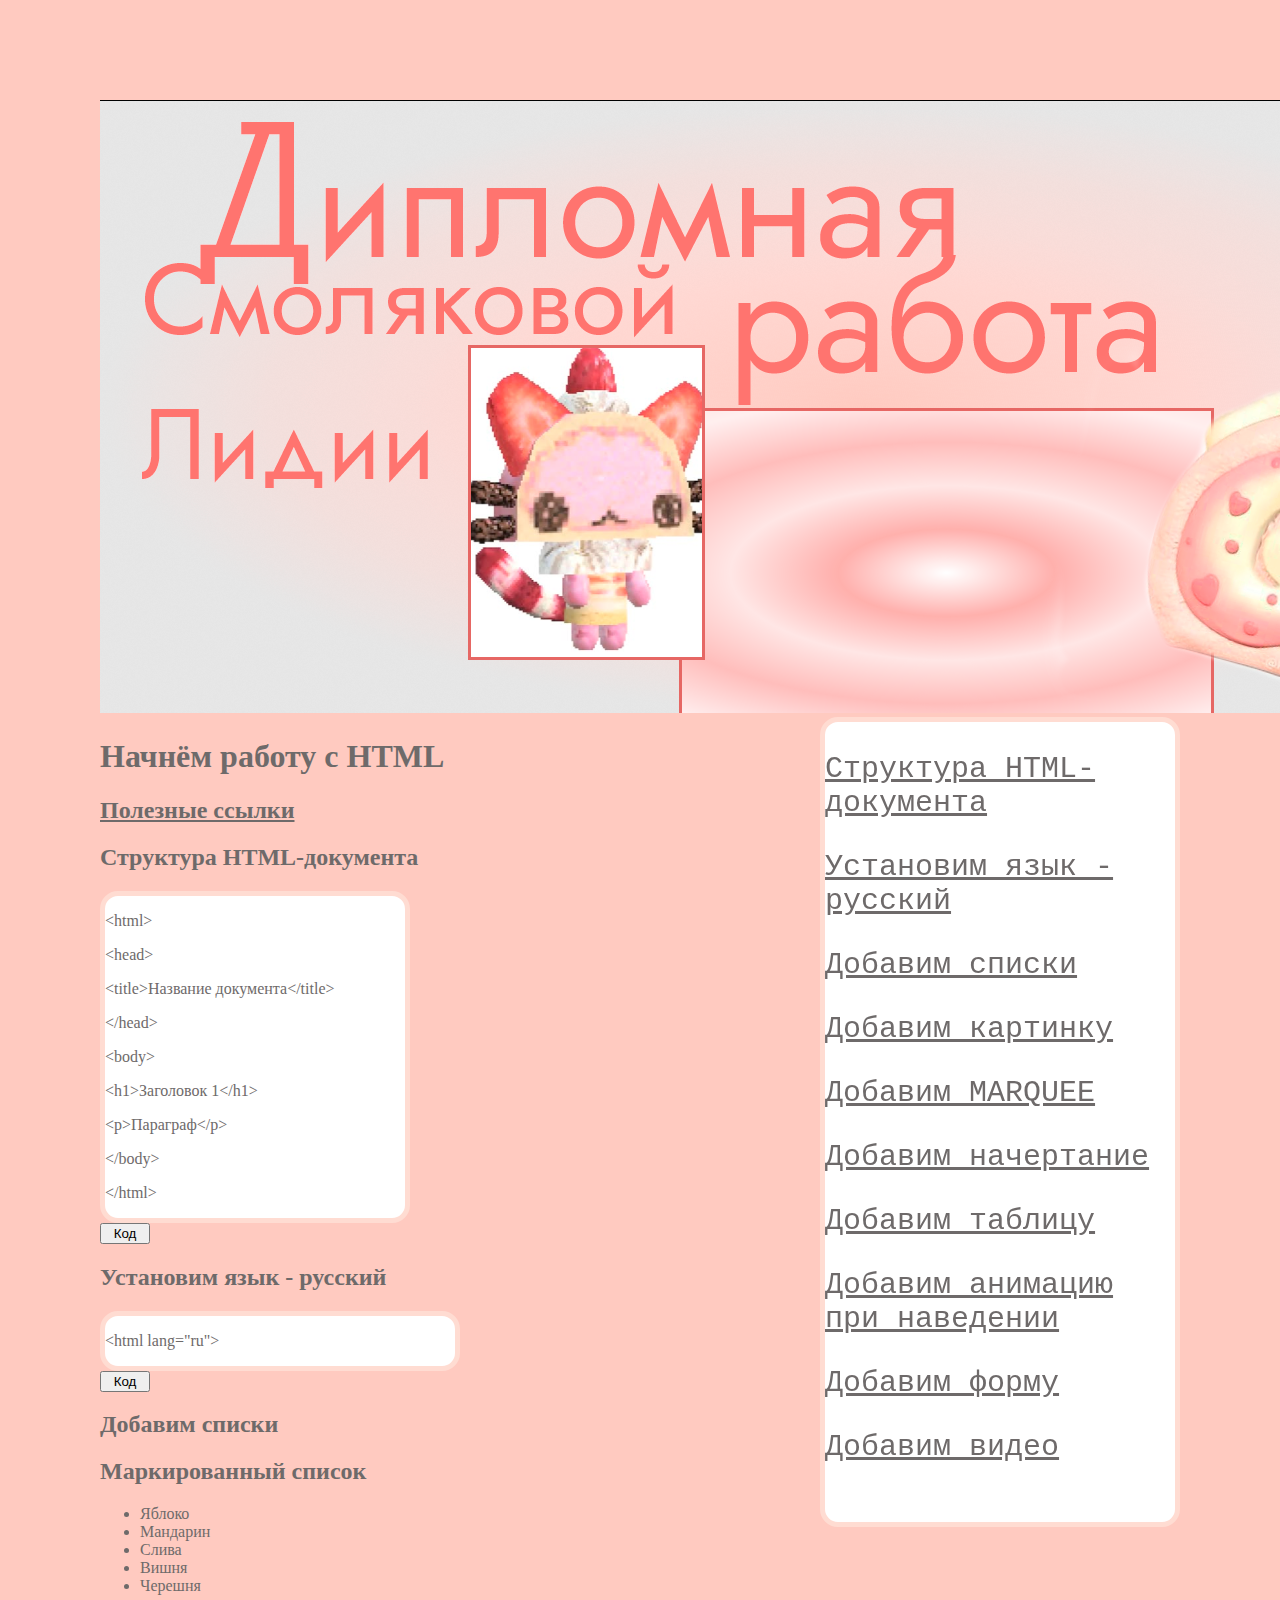
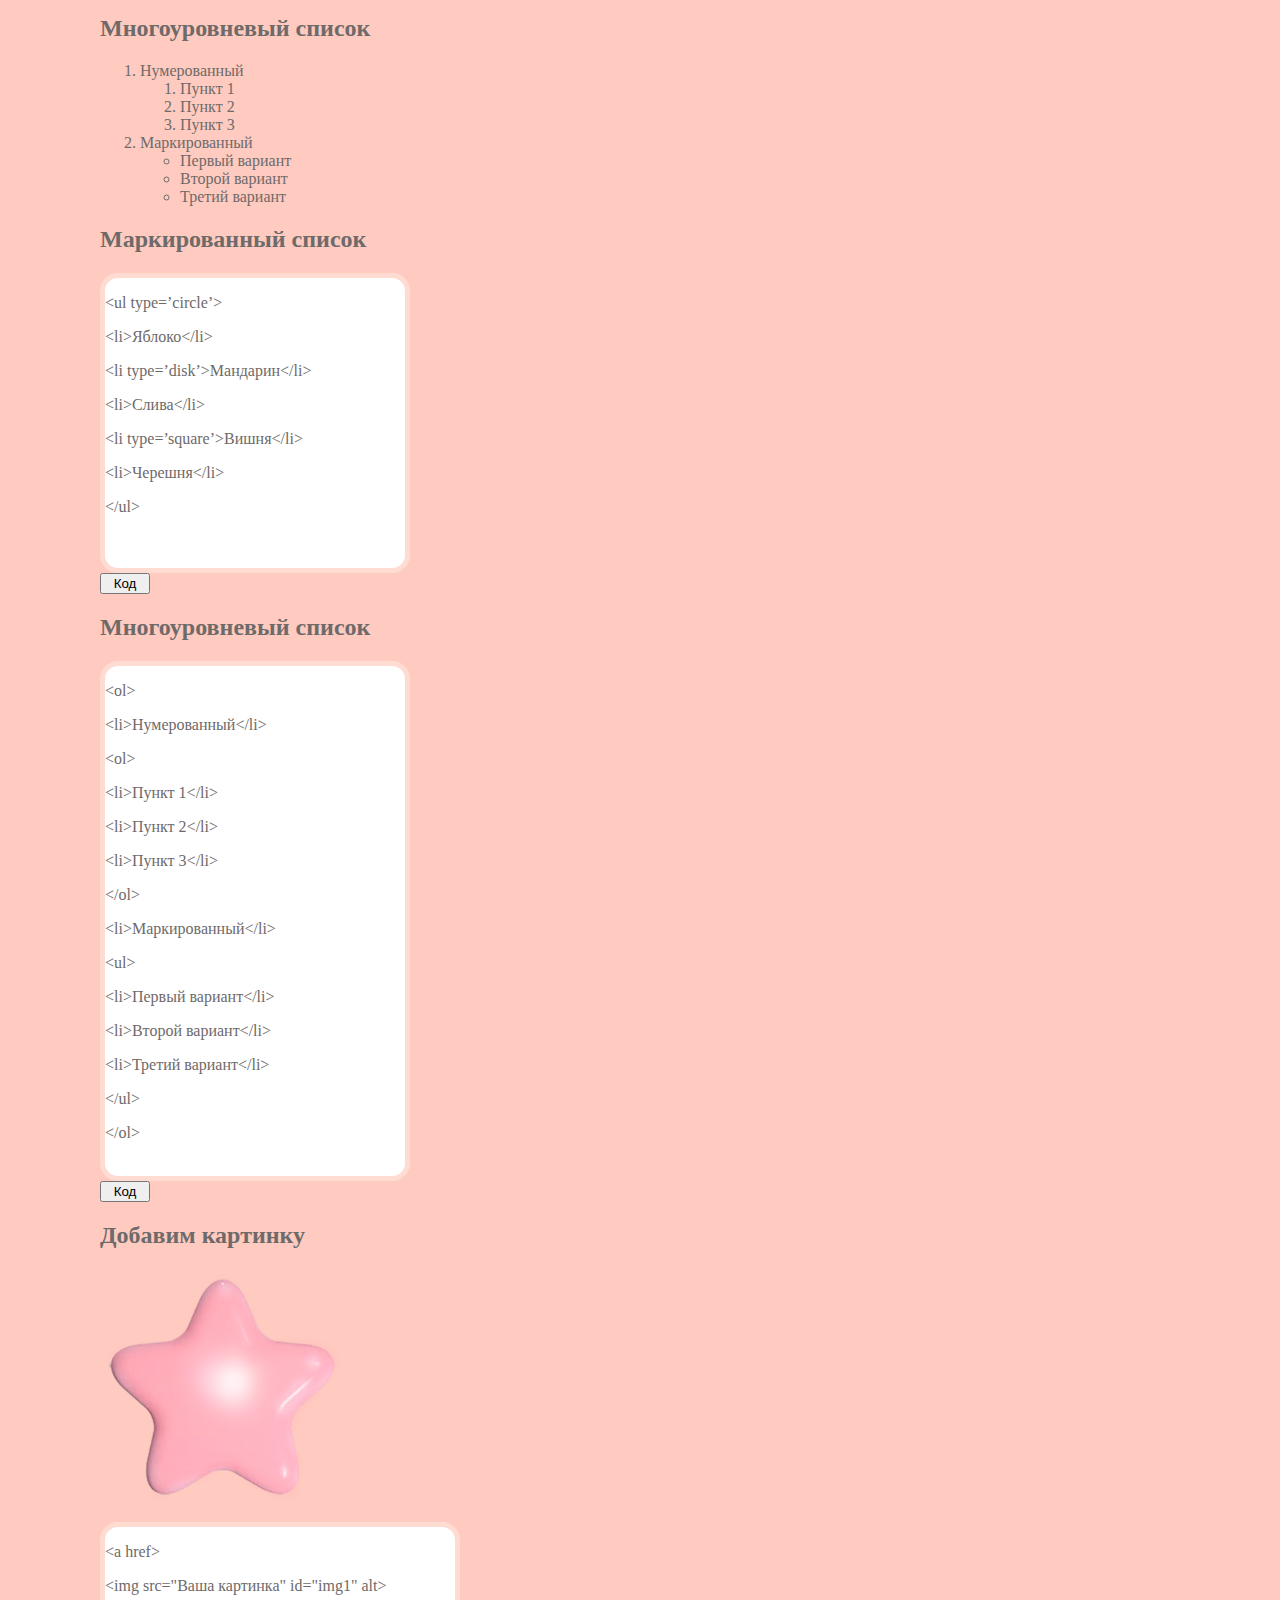
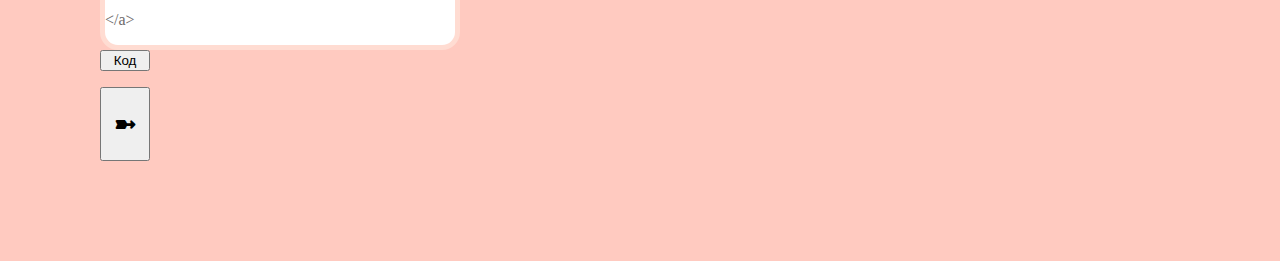
==== commit ed591dfa: "Update index.html" ====
--- a/index.html
+++ b/index.html
@@ -70,6 +70,18 @@
 <p>&lt/body></p>
 <p>&lt/html></p>
 </div>
+
+<button id="copyButton">Код</button>
+<script>
+    document.querySelector("#copyButton").addEventListener("click", function() {
+    var range = document.createRange();
+    range.selectNode(document.querySelector("#divstructure"));
+    window.getSelection().removeAllRanges();
+    window.getSelection().addRange(range);
+    document.execCommand("copy");
+    window.getSelection().removeAllRanges();
+});
+</script>
 
 <h2><a name="language">Установим язык - русский</a></h2>
 	  <div id="divv">
--- a/style.css
+++ b/style.css
@@ -103,6 +103,14 @@
    border-radius: 18px;
 }
 
+#divstructure {
+   border: 5px solid #FFDCD2;
+   height: auto;
+   width: 300px;
+   background-color: #FFFFFF;
+   border-radius: 18px;
+}
+
 .nav {
 	position: sticky;
 	float: right;
